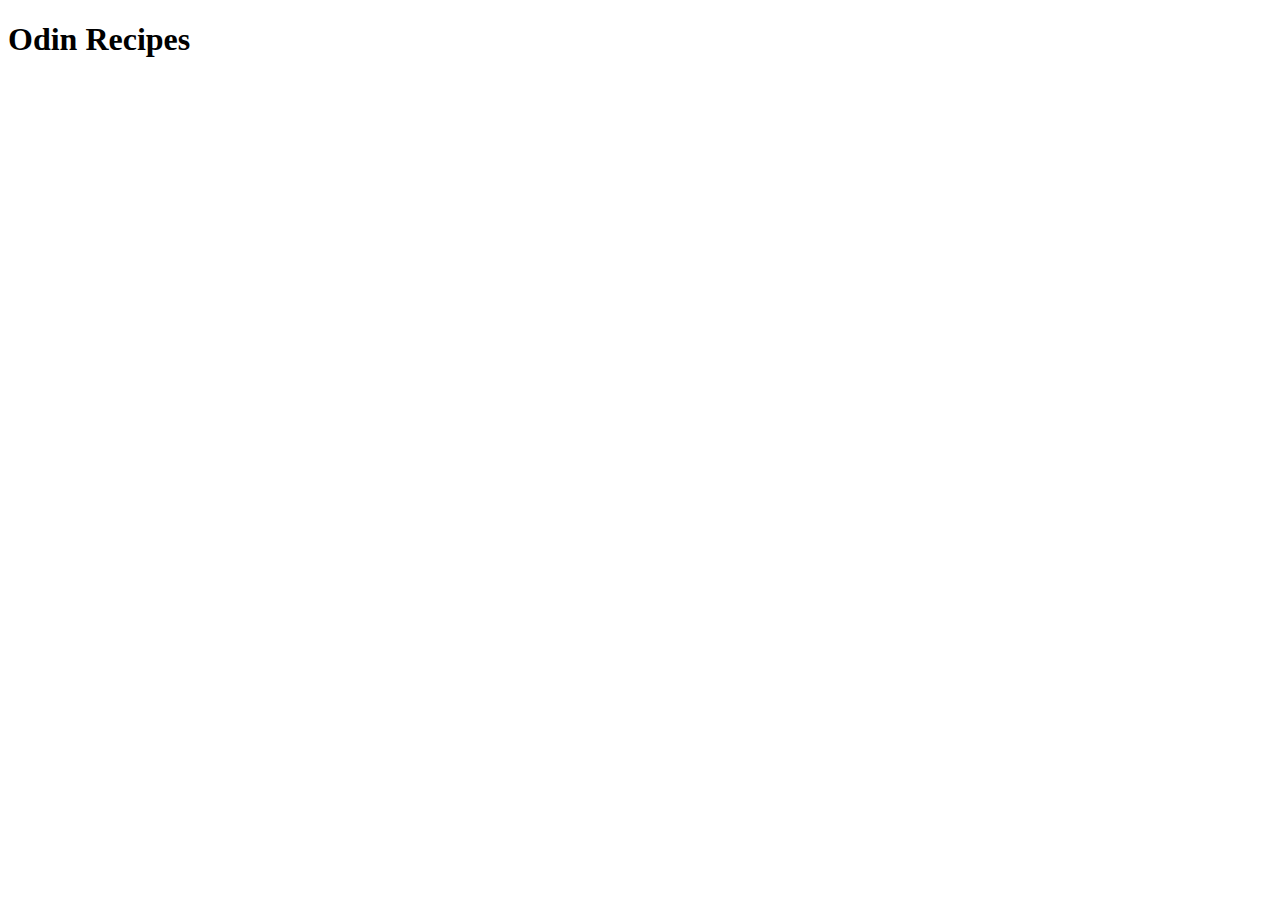
==== index.html @ 77b766aa "add html boilerplate" ====
<!DOCTYPE html>
<html lang="en">
  <head>
    <meta charset="UTF-8" />
    <meta name="viewport" content="width=device-width, initial-scale=1.0" />
    <title>Odin Recipes</title>
  </head>
  <body>
    <h1>Odin Recipes</h1>
  </body>
</html>
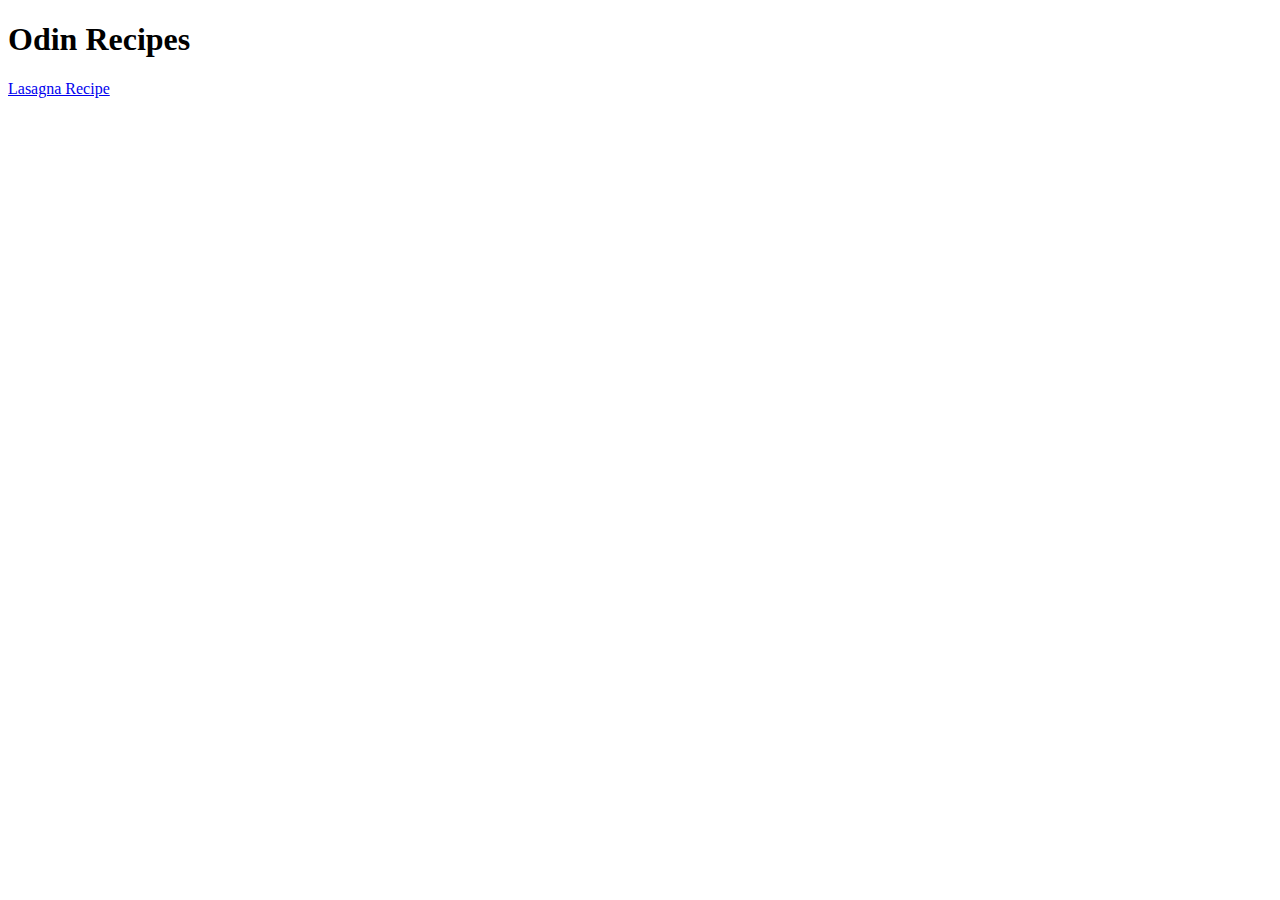
==== commit 2a8e7a37: "link lasagna page to index.html" ====
--- a/index.html
+++ b/index.html
@@ -7,5 +7,7 @@
   </head>
   <body>
     <h1>Odin Recipes</h1>
+
+    <a href="./recipes/lasagna.html">Lasagna Recipe</a>
   </body>
 </html>
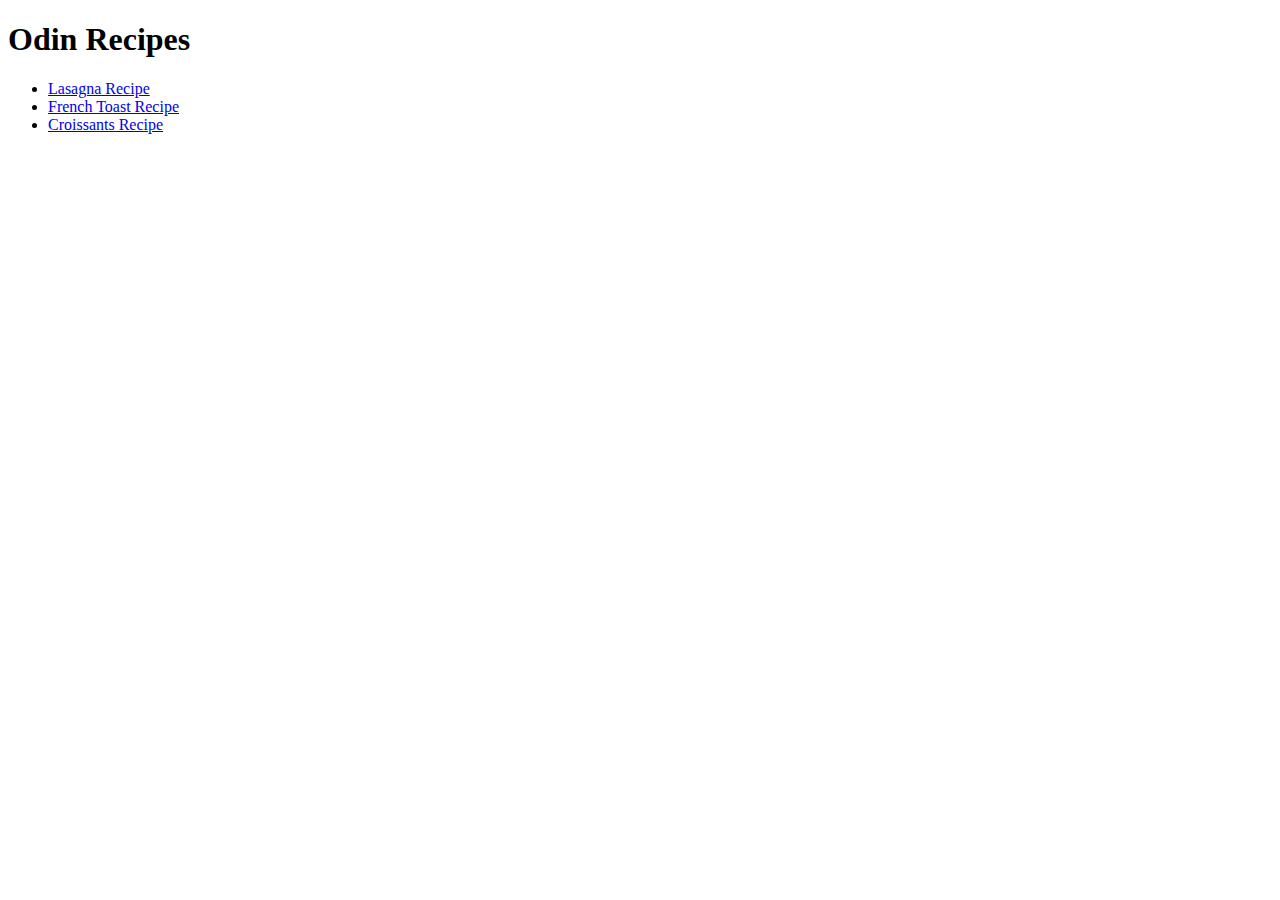
==== commit 82aacbca: "link all pages to homepage" ====
--- a/index.html
+++ b/index.html
@@ -8,6 +8,10 @@
   <body>
     <h1>Odin Recipes</h1>
 
-    <a href="./recipes/lasagna.html">Lasagna Recipe</a>
+    <ul>
+      <li><a href="./recipes/lasagna.html">Lasagna Recipe</a></li>
+      <li><a href="./recipes/french-toast.html">French Toast Recipe</a></li>
+      <li><a href="./recipes/Croissants.html">Croissants Recipe</a></li>
+    </ul>
   </body>
 </html>
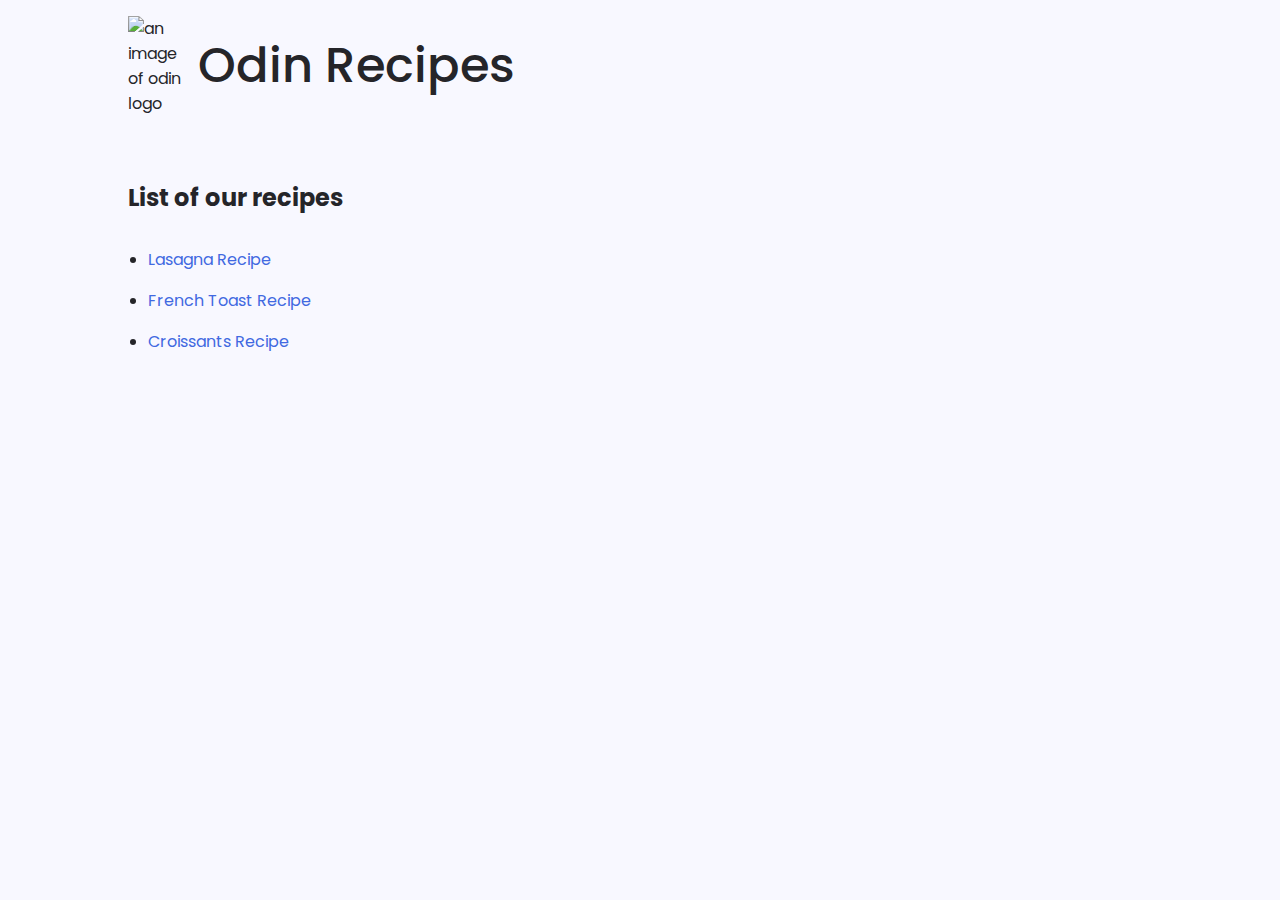
==== commit 08cb9ecf: "add generic css to all pages" ====
--- a/index.html
+++ b/index.html
@@ -4,14 +4,37 @@
     <meta charset="UTF-8" />
     <meta name="viewport" content="width=device-width, initial-scale=1.0" />
     <title>Odin Recipes</title>
+
+    <!-- CSS  -->
+    <link rel="stylesheet" href="./css/styles.css" />
+
+    <!-- GOOGLE FONTS - POPPINS -->
+    <link rel="preconnect" href="https://fonts.googleapis.com" />
+    <link rel="preconnect" href="https://fonts.gstatic.com" crossorigin />
+    <link
+      href="https://fonts.googleapis.com/css2?family=Poppins:ital,wght@0,100;0,200;0,300;0,400;0,500;0,600;0,700;0,800;0,900;1,100;1,200;1,300;1,400;1,500;1,600;1,700;1,800;1,900&display=swap"
+      rel="stylesheet"
+    />
   </head>
   <body>
-    <h1>Odin Recipes</h1>
+    <!-- HEADER  -->
+    <header class="main-page">
+      <img
+        src="https://www.theodinproject.com/assets/icons/odin-icon-a34029cd84a741be4da27758dafd7d7ac3729021adea3e0701e310d91e5c1d04.svg"
+        alt="an image of odin logo"
+        class="title-logo"
+      />
+      <h1>Odin Recipes</h1>
+    </header>
 
-    <ul>
-      <li><a href="./recipes/lasagna.html">Lasagna Recipe</a></li>
-      <li><a href="./recipes/french-toast.html">French Toast Recipe</a></li>
-      <li><a href="./recipes/Croissants.html">Croissants Recipe</a></li>
-    </ul>
+    <!-- MAIN SECTION  -->
+    <main>
+      <h2 class="main-title">List of our recipes</h2>
+      <ul>
+        <li><a href="./recipes/lasagna.html">Lasagna Recipe</a></li>
+        <li><a href="./recipes/french-toast.html">French Toast Recipe</a></li>
+        <li><a href="./recipes/Croissants.html">Croissants Recipe</a></li>
+      </ul>
+    </main>
   </body>
 </html>
--- a/css/styles.css
+++ b/css/styles.css
@@ -0,0 +1,65 @@
+* {
+  padding: 0;
+  margin: 0;
+  box-sizing: border-box;
+}
+
+body {
+  font-family: "Poppins", sans-serif;
+  width: 80vw;
+  margin: auto;
+  background-color: ghostwhite;
+  color: rgb(37, 37, 41);
+}
+
+a {
+  text-decoration: none;
+  color: royalblue;
+}
+
+h1 {
+  font-weight: 500;
+  font-size: 3rem;
+}
+
+ul,
+ol {
+  margin-left: 20px;
+}
+
+li {
+  margin-bottom: 1rem;
+}
+
+img {
+  width: 100%;
+  height: auto;
+}
+
+p {
+  font-size: 1.1rem;
+  line-height: 1.6;
+  margin-bottom: 2rem;
+}
+
+/* header  */
+.main-page {
+  display: flex;
+  align-items: center;
+  margin: 1rem 0;
+}
+
+.title-logo {
+  width: 60px;
+  height: auto;
+  margin-right: 10px;
+}
+
+/* main section  */
+main {
+  margin: 4rem 0;
+}
+
+h2 {
+  margin: 2rem 0;
+}
